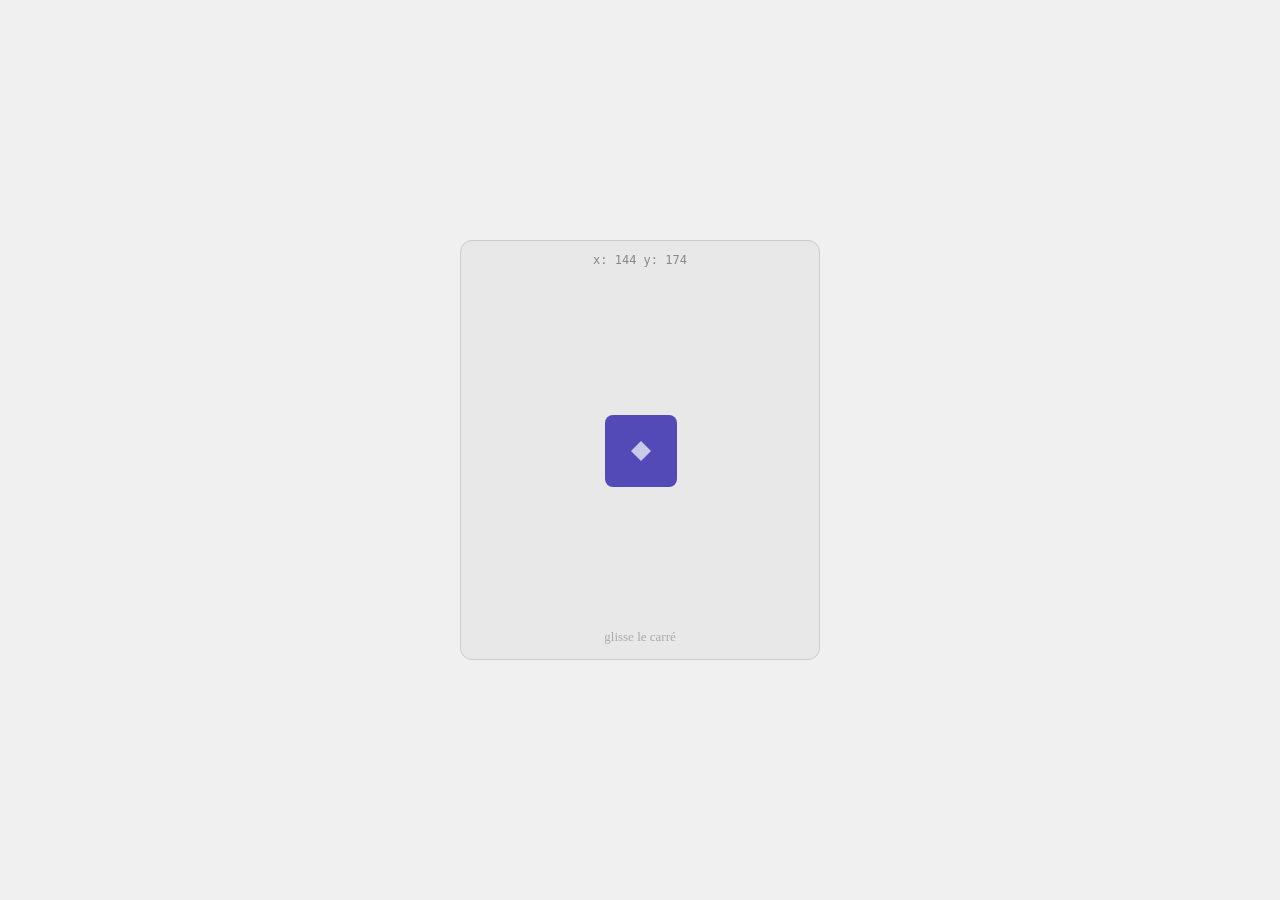
==== index.html @ 4912815b "Add files via upload" ====
<!DOCTYPE html>
<html lang="fr">
<head>
<meta charset="UTF-8">
<meta name="viewport" content="width=device-width, initial-scale=1.0">
<title>Carré draggable</title>
<style>
* { margin: 0; padding: 0; box-sizing: border-box; }
body { display: flex; justify-content: center; align-items: center; height: 100vh; background: #f0f0f0; }

#arena {
  position: relative;
  width: 360px;
  height: 420px;
  background: #e8e8e8;
  border-radius: 12px;
  border: 1px solid #ccc;
  overflow: hidden;
  touch-action: none;
  user-select: none;
}

#box {
  position: absolute;
  width: 72px;
  height: 72px;
  background: #534AB7;
  border-radius: 8px;
  cursor: grab;
  display: flex;
  align-items: center;
  justify-content: center;
  touch-action: none;
}

#box.dragging {
  cursor: grabbing;
  background: #7F77DD;
}

#coords {
  position: absolute;
  top: 12px;
  left: 0; right: 0;
  text-align: center;
  font-size: 12px;
  color: #888;
  font-family: monospace;
  pointer-events: none;
}

#hint {
  position: absolute;
  bottom: 14px;
  left: 0; right: 0;
  text-align: center;
  font-size: 13px;
  color: #aaa;
  pointer-events: none;
}
</style>
</head>
<body>

<div id="arena">
  <div id="coords">x: 0   y: 0</div>
  <div id="box">
    <svg width="28" height="28" viewBox="0 0 28 28" fill="none">
      <path d="M14 4 L24 14 L14 24 L4 14 Z" fill="white" opacity="0.7"/>
    </svg>
  </div>
  <div id="hint">glisse le carré</div>
</div>

<script>
const arena = document.getElementById('arena');
const box = document.getElementById('box');
const coords = document.getElementById('coords');

const SIDE = 72;
let arenaW, arenaH;

function measure() {
  const r = arena.getBoundingClientRect();
  arenaW = r.width;
  arenaH = r.height;
}

measure();

let px = arenaW / 2 - SIDE / 2;
let py = arenaH / 2 - SIDE / 2;
let offsetX = 0, offsetY = 0;
let active = false;

function place(x, y) {
  px = Math.max(0, Math.min(arenaW - SIDE, x));
  py = Math.max(0, Math.min(arenaH - SIDE, y));
  box.style.left = px + 'px';
  box.style.top = py + 'px';
  coords.textContent = 'x: ' + Math.round(px) + '   y: ' + Math.round(py);
}

place(px, py);

function getPos(e) {
  if (e.touches) {
    const t = e.touches[0];
    const r = arena.getBoundingClientRect();
    return { x: t.clientX - r.left, y: t.clientY - r.top };
  }
  const r = arena.getBoundingClientRect();
  return { x: e.clientX - r.left, y: e.clientY - r.top };
}

function startDrag(e) {
  measure();
  active = true;
  box.classList.add('dragging');
  const p = getPos(e);
  offsetX = p.x - px;
  offsetY = p.y - py;
  e.preventDefault();
}

function moveDrag(e) {
  if (!active) return;
  const p = getPos(e);
  place(p.x - offsetX, p.y - offsetY);
  e.preventDefault();
}

function endDrag() {
  active = false;
  box.classList.remove('dragging');
}

box.addEventListener('touchstart', startDrag, { passive: false });
box.addEventListener('mousedown', startDrag);
window.addEventListener('touchmove', moveDrag, { passive: false });
window.addEventListener('mousemove', moveDrag);
window.addEventListener('touchend', endDrag);
window.addEventListener('mouseup', endDrag);
window.addEventListener('resize', () => { measure(); place(px, py); });
</script>

</body>
</html>
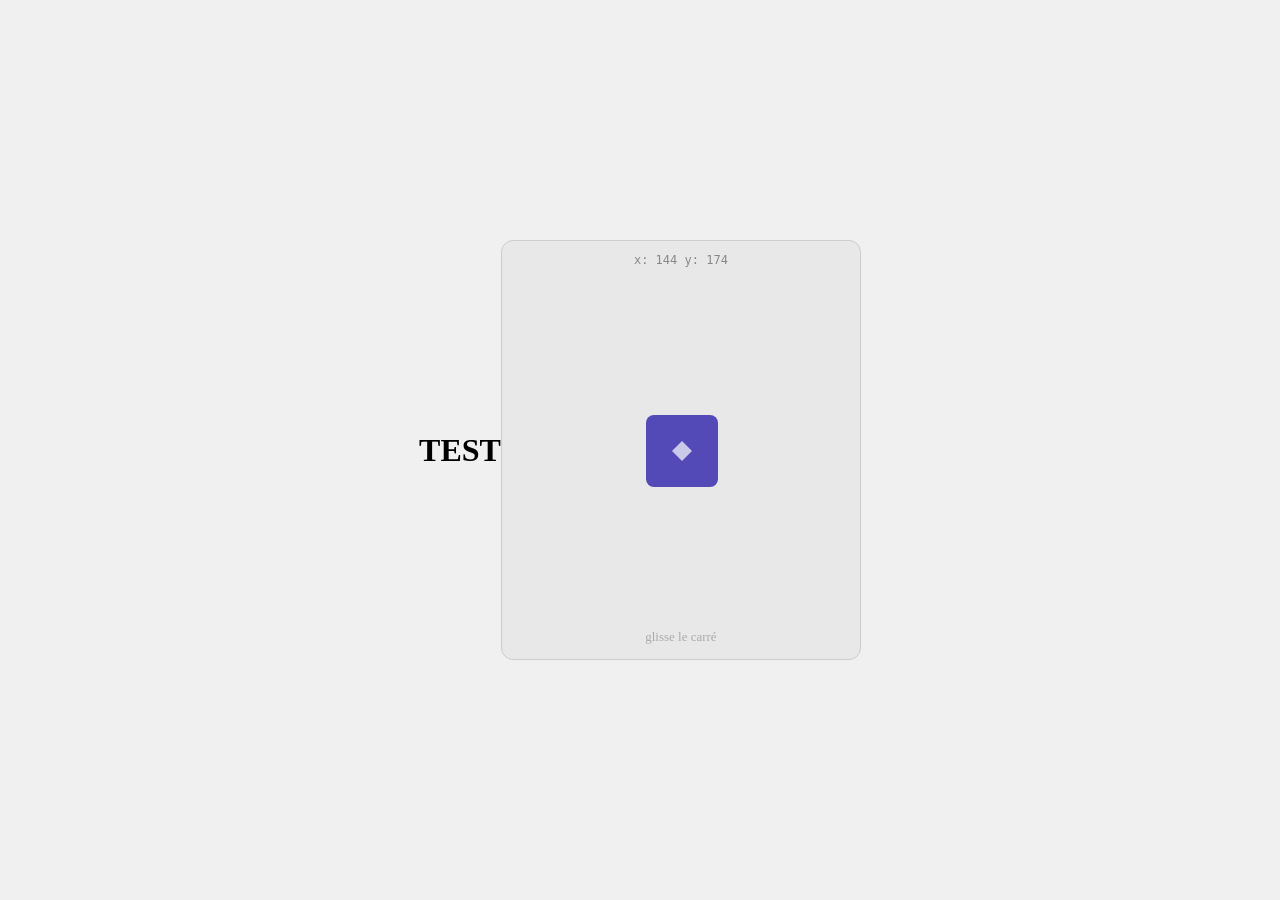
==== commit 3eda176f: "Update index.html" ====
--- a/index.html
+++ b/index.html
@@ -4,64 +4,10 @@
 <meta charset="UTF-8">
 <meta name="viewport" content="width=device-width, initial-scale=1.0">
 <title>Carré draggable</title>
-<style>
-* { margin: 0; padding: 0; box-sizing: border-box; }
-body { display: flex; justify-content: center; align-items: center; height: 100vh; background: #f0f0f0; }
-
-#arena {
-  position: relative;
-  width: 360px;
-  height: 420px;
-  background: #e8e8e8;
-  border-radius: 12px;
-  border: 1px solid #ccc;
-  overflow: hidden;
-  touch-action: none;
-  user-select: none;
-}
-
-#box {
-  position: absolute;
-  width: 72px;
-  height: 72px;
-  background: #534AB7;
-  border-radius: 8px;
-  cursor: grab;
-  display: flex;
-  align-items: center;
-  justify-content: center;
-  touch-action: none;
-}
-
-#box.dragging {
-  cursor: grabbing;
-  background: #7F77DD;
-}
-
-#coords {
-  position: absolute;
-  top: 12px;
-  left: 0; right: 0;
-  text-align: center;
-  font-size: 12px;
-  color: #888;
-  font-family: monospace;
-  pointer-events: none;
-}
-
-#hint {
-  position: absolute;
-  bottom: 14px;
-  left: 0; right: 0;
-  text-align: center;
-  font-size: 13px;
-  color: #aaa;
-  pointer-events: none;
-}
-</style>
+<link rel="stylesheet" href="style.css">
 </head>
 <body>
-
+<h1>TEST</h1>
 <div id="arena">
   <div id="coords">x: 0   y: 0</div>
   <div id="box">
@@ -72,77 +18,6 @@
   <div id="hint">glisse le carré</div>
 </div>
 
-<script>
-const arena = document.getElementById('arena');
-const box = document.getElementById('box');
-const coords = document.getElementById('coords');
-
-const SIDE = 72;
-let arenaW, arenaH;
-
-function measure() {
-  const r = arena.getBoundingClientRect();
-  arenaW = r.width;
-  arenaH = r.height;
-}
-
-measure();
-
-let px = arenaW / 2 - SIDE / 2;
-let py = arenaH / 2 - SIDE / 2;
-let offsetX = 0, offsetY = 0;
-let active = false;
-
-function place(x, y) {
-  px = Math.max(0, Math.min(arenaW - SIDE, x));
-  py = Math.max(0, Math.min(arenaH - SIDE, y));
-  box.style.left = px + 'px';
-  box.style.top = py + 'px';
-  coords.textContent = 'x: ' + Math.round(px) + '   y: ' + Math.round(py);
-}
-
-place(px, py);
-
-function getPos(e) {
-  if (e.touches) {
-    const t = e.touches[0];
-    const r = arena.getBoundingClientRect();
-    return { x: t.clientX - r.left, y: t.clientY - r.top };
-  }
-  const r = arena.getBoundingClientRect();
-  return { x: e.clientX - r.left, y: e.clientY - r.top };
-}
-
-function startDrag(e) {
-  measure();
-  active = true;
-  box.classList.add('dragging');
-  const p = getPos(e);
-  offsetX = p.x - px;
-  offsetY = p.y - py;
-  e.preventDefault();
-}
-
-function moveDrag(e) {
-  if (!active) return;
-  const p = getPos(e);
-  place(p.x - offsetX, p.y - offsetY);
-  e.preventDefault();
-}
-
-function endDrag() {
-  active = false;
-  box.classList.remove('dragging');
-}
-
-box.addEventListener('touchstart', startDrag, { passive: false });
-box.addEventListener('mousedown', startDrag);
-window.addEventListener('touchmove', moveDrag, { passive: false });
-window.addEventListener('mousemove', moveDrag);
-window.addEventListener('touchend', endDrag);
-window.addEventListener('mouseup', endDrag);
-window.addEventListener('resize', () => { measure(); place(px, py); });
-</script>
-
+<script src="drag.js"></script>
 </body>
-</html>+</html>
--- a/style.css
+++ b/style.css
@@ -0,0 +1,53 @@
+* { margin: 0; padding: 0; box-sizing: border-box; }
+body { display: flex; justify-content: center; align-items: center; height: 100vh; background: #f0f0f0; }
+
+#arena {
+  position: relative;
+  width: 360px;
+  height: 420px;
+  background: #e8e8e8;
+  border-radius: 12px;
+  border: 1px solid #ccc;
+  overflow: hidden;
+  touch-action: none;
+  user-select: none;
+}
+
+#box {
+  position: absolute;
+  width: 72px;
+  height: 72px;
+  background: #534AB7;
+  border-radius: 8px;
+  cursor: grab;
+  display: flex;
+  align-items: center;
+  justify-content: center;
+  touch-action: none;
+}
+
+#box.dragging {
+  cursor: grabbing;
+  background: #7F77DD;
+}
+
+#coords {
+  position: absolute;
+  top: 12px;
+  left: 0; right: 0;
+  text-align: center;
+  font-size: 12px;
+  color: #888;
+  font-family: monospace;
+  pointer-events: none;
+}
+
+#hint {
+  position: absolute;
+  bottom: 14px;
+  left: 0; right: 0;
+  text-align: center;
+  font-size: 13px;
+  color: #aaa;
+  pointer-events: none;
+}
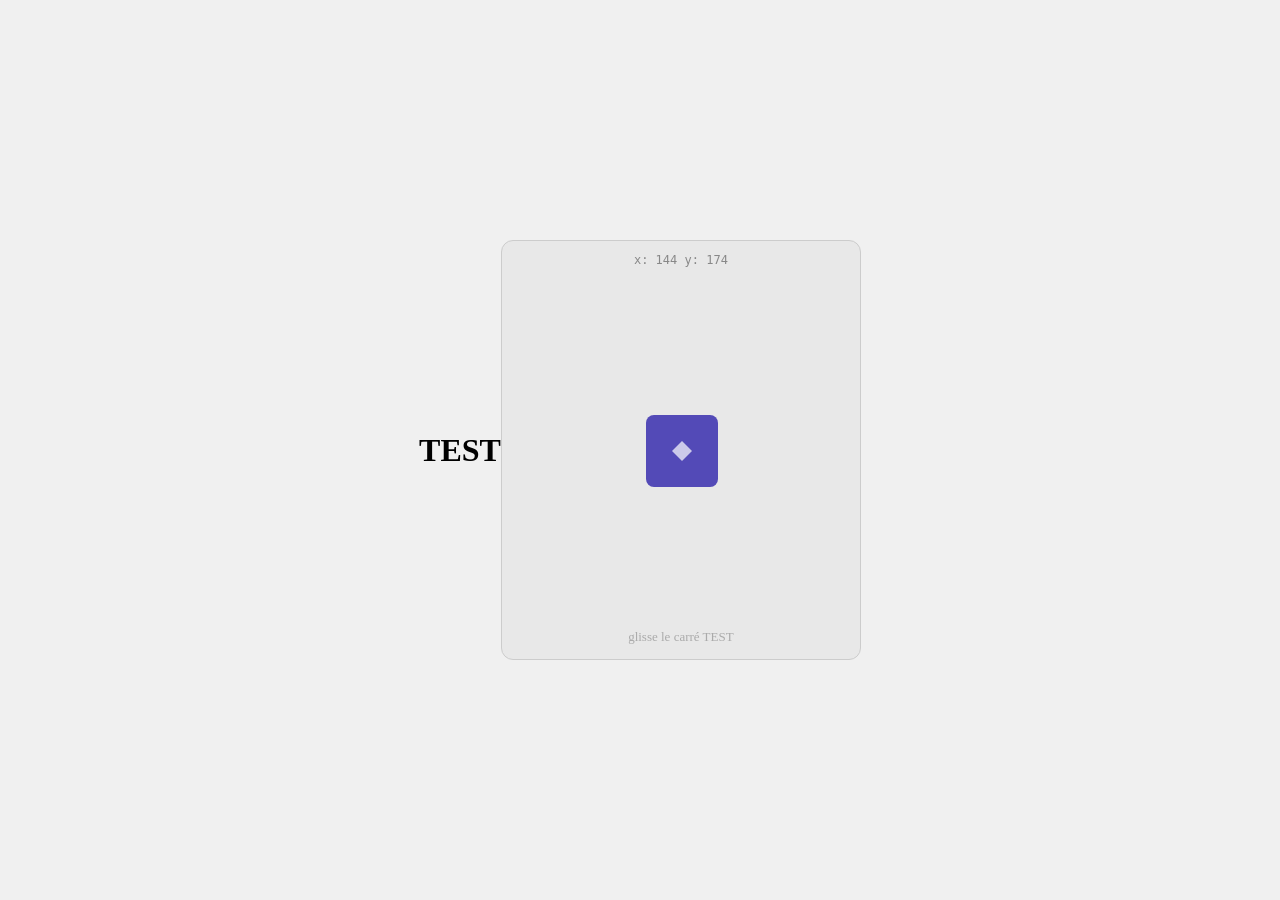
==== commit af7d48d4: "Update index.html" ====
--- a/index.html
+++ b/index.html
@@ -15,7 +15,7 @@
       <path d="M14 4 L24 14 L14 24 L4 14 Z" fill="white" opacity="0.7"/>
     </svg>
   </div>
-  <div id="hint">glisse le carré</div>
+  <div id="hint">glisse le carré TEST</div>
 </div>
 
 <script src="drag.js"></script>
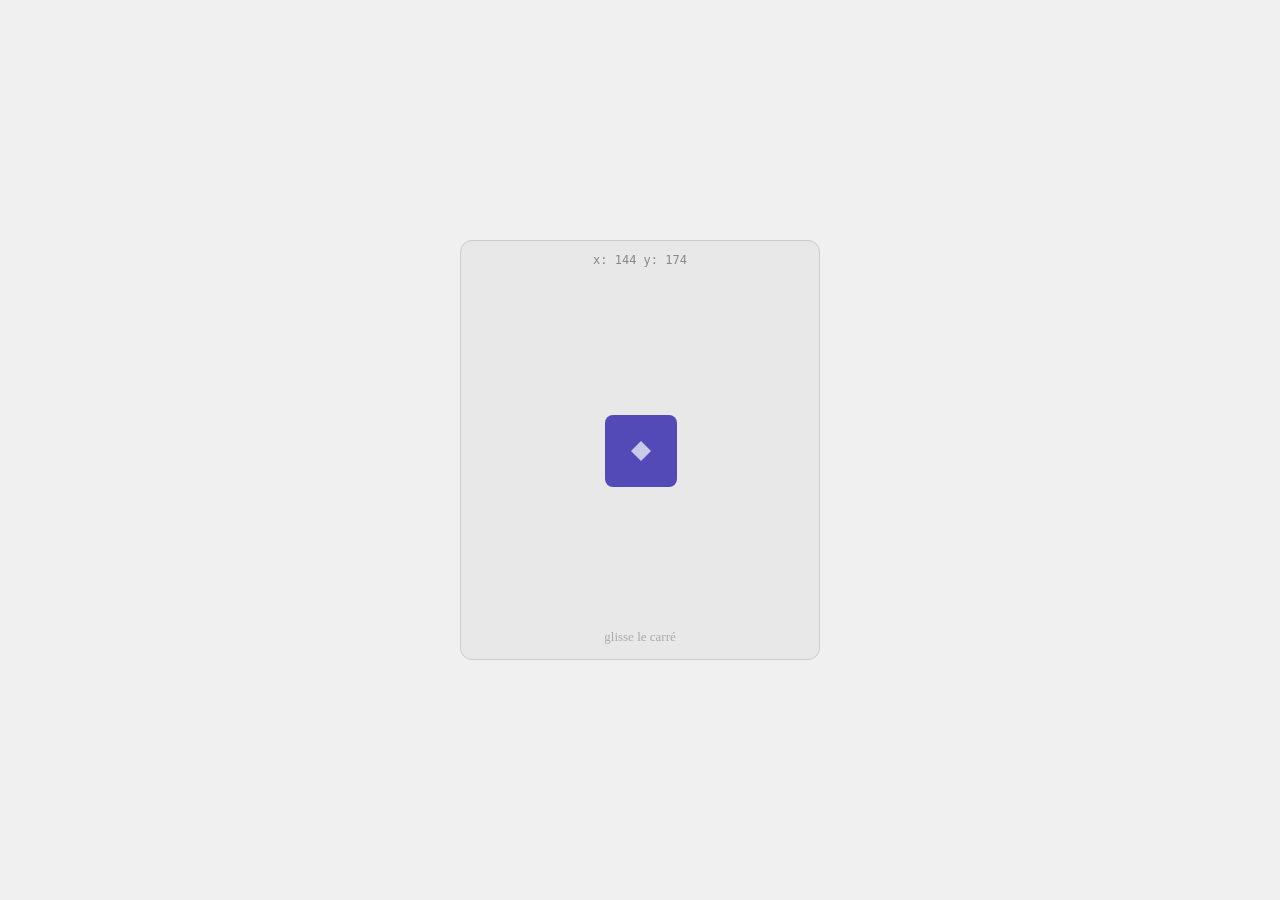
==== commit aee42b83: "Update index.html" ====
--- a/index.html
+++ b/index.html
@@ -7,7 +7,6 @@
 <link rel="stylesheet" href="style.css">
 </head>
 <body>
-<h1>TEST</h1>
 <div id="arena">
   <div id="coords">x: 0   y: 0</div>
   <div id="box">
@@ -15,7 +14,7 @@
       <path d="M14 4 L24 14 L14 24 L4 14 Z" fill="white" opacity="0.7"/>
     </svg>
   </div>
-  <div id="hint">glisse le carré TEST</div>
+  <div id="hint">glisse le carré</div>
 </div>
 
 <script src="drag.js"></script>
